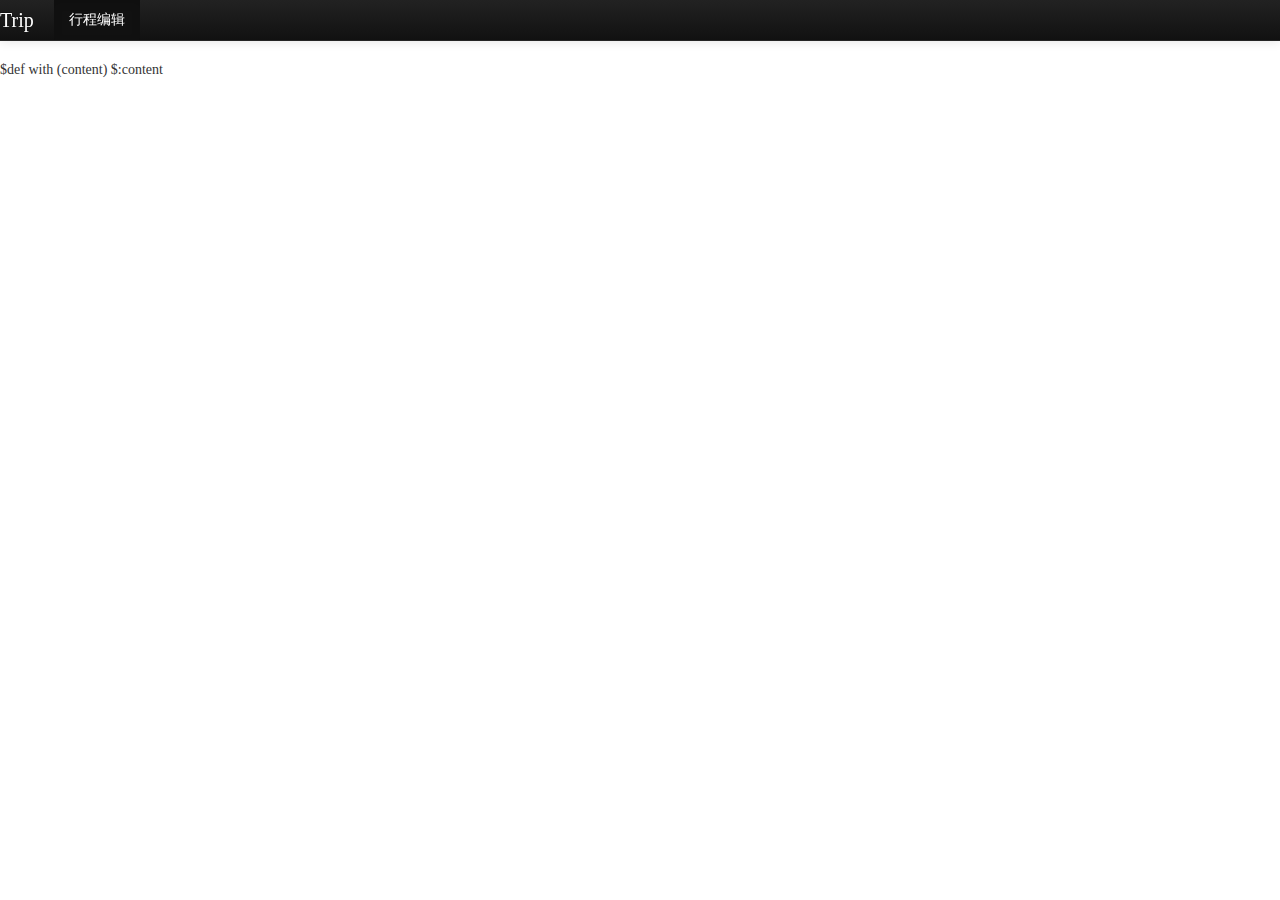
==== templates/layout.html @ 8c16524c "first commit" ====
$def with (content)
<html>
<meta http-equiv="Content-Type" content="text/html; charset=utf-8" />
<meta name="viewport" content="width=device-width, initial-scale=1.0">
<meta name="description" content="stella">
<meta name="author" content="oaksu stella">
<head>
    <title>$content.title </title>
<!--
    <script type="text/javascript" src="http://api.map.baidu.com/api?key=&v=1.1&services=true"></script>
    
-->
<link rel="stylesheet" type="text/css" href="/static/css/bootstrap.css" />

<link rel="stylesheet" type="text/css" href="/static/css/style.css" />
<link href="/static/css/bootstrap-responsive.css" rel="stylesheet">
</head>
<body>
	<div class="navbar navbar-inverse navbar-fixed-top">
      <div class="navbar-inner">
          <button type="button" class="btn btn-navbar" data-toggle="collapse" data-target=".nav-collapse">
            <span class="icon-bar"></span>
            <span class="icon-bar"></span>
            <span class="icon-bar"></span>
          </button>
          <a class="brand" href="/">Trip</a>
          <div class="nav-collapse collapse">
            <ul class="nav">
              <li class="active"><a href="/">行程编辑</a></li>
  
          </div><!--/.nav-collapse -->
        
      </div>
    </div>

$:content
     





<script src="/static/js/lib/jquery.js"></script>
<script src="/static/js/lib/bootstrap.min.js"></script>
<script src="/static/js/app/map.js"></script>
<script src="/static/js/app/route.js"></script>

</body>
</html>
---- static/css/style.css ----
body {
	padding-top: 60px;
	padding-bottom: 40px;
}
#destination {
    height:30px;
    width:100px;
}
/* MARKETING CONTENT
-------------------------------------------------- */

/* Center align the text within the three columns below the carousel */
.marketing .span4 {
  text-align: center;
}
.marketing h2 {
  font-weight: normal;
}
.marketing .span4 p {
  margin-left: 10px;
  margin-right: 10px;
}


.iw_poi_title {color:#CC5522;font-size:14px;font-weight:bold;overflow:hidden;padding-right:13px;white-space:nowrap}
.iw_poi_content {font:12px arial,sans-serif;overflow:visible;padding-top:4px;white-space:-moz-pre-wrap;word-wrap:break-word}

.line-on .line-date {
    background: url("/static/img/day-on.jpg") 8px center no-repeat #22a4e6;
    color: #FFF;
}
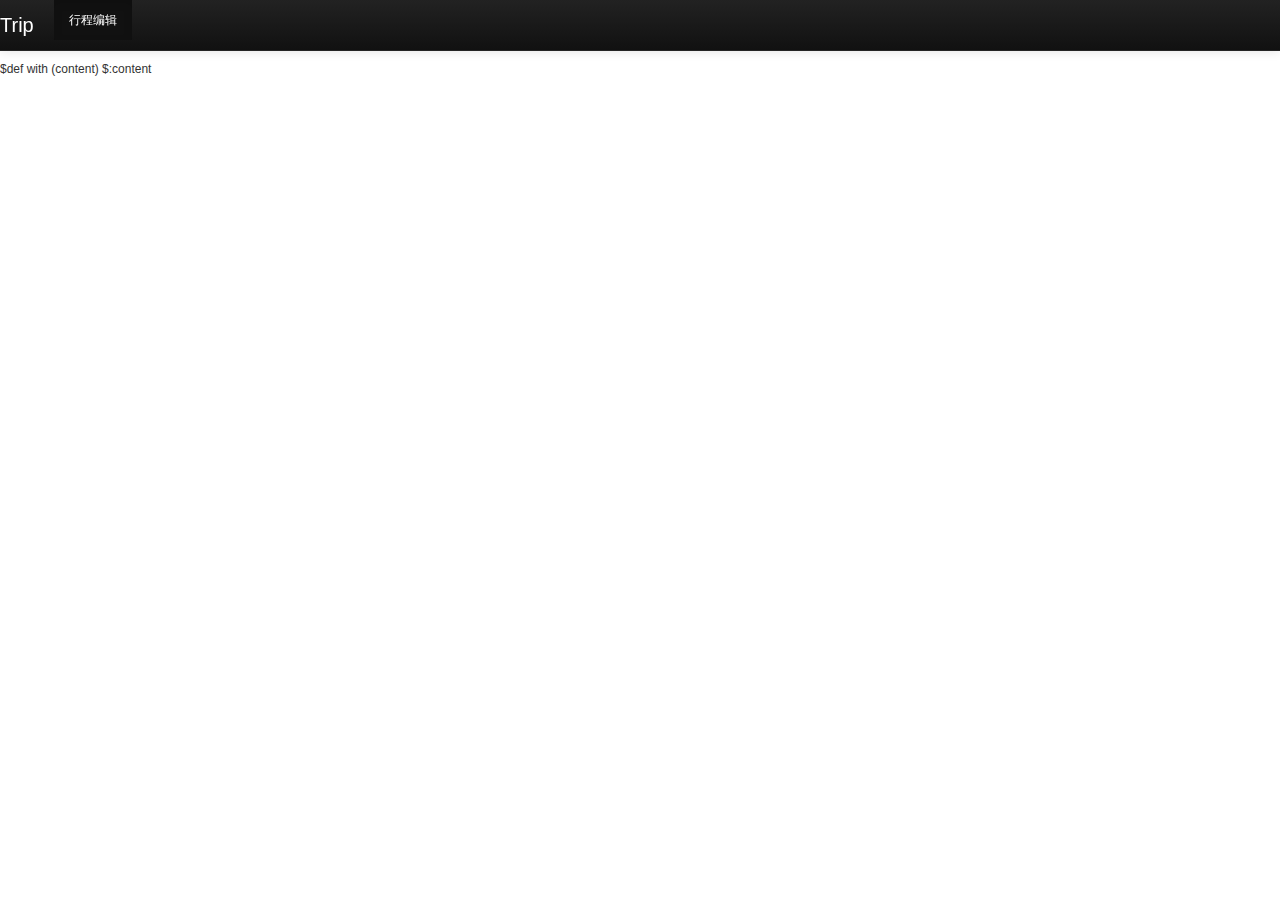
==== commit 2850258f: "update route" ====
--- a/templates/layout.html
+++ b/templates/layout.html
@@ -32,18 +32,13 @@
         
       </div>
     </div>
-
+<script src="/static/js/lib/jquery.js"></script>
+<script src="/static/js/lib/bootstrap.min.js"></script>
+<script src="/static/js/app/map.js"></script>
+<script src="/static/js/app/route.js"></script>
 $:content
      
 
 
-
-
-
-<script src="/static/js/lib/jquery.js"></script>
-<script src="/static/js/lib/bootstrap.min.js"></script>
-<script src="/static/js/app/map.js"></script>
-<script src="/static/js/app/route.js"></script>
-
 </body>
 </html>
--- a/static/css/style.css
+++ b/static/css/style.css
@@ -1,7 +1,9 @@
 body {
 	padding-top: 60px;
 	padding-bottom: 40px;
-}
+    font: 12px/1.5 tahoma,arial,\5b8b\4f53,sans-serif;
+}
+
 #destination {
     height:30px;
     width:100px;
@@ -25,7 +27,369 @@
 .iw_poi_title {color:#CC5522;font-size:14px;font-weight:bold;overflow:hidden;padding-right:13px;white-space:nowrap}
 .iw_poi_content {font:12px arial,sans-serif;overflow:visible;padding-top:4px;white-space:-moz-pre-wrap;word-wrap:break-word}
 
+/* Edit Route Page
+-------------------------------------------------- */
+
+/* Define all the css for edit route page (edit.html) */
+.edit-map-content {
+position: relative;
+overflow: hidden;
+}
+.edit-map-content .mapper-wrapper {
+height: 100%;
+margin-right: 290px;
+position: relative;
+}
+.edit-map-content .lister-wrapper {
+position: absolute;
+top: 0;
+right: 0;
+height: 100%;
+}
+.edit-map-content .lister-wrapper .lister-container {
+padding: 15px 0 0 0;
+width: 290px;
+height: 100%;
+background-color: #f6f6f6;
+border-left: 1px solid #e2e3e3;
+}
+.scene-item {
+border: 1px solid #eaedf1;
+background-color: #fff;
+margin: 0 20px 10px 0;
+position: relative;
+cursor: move;
+}
+.scene-item .scene-info {
+padding: 8px 10px 8px 70px;
+height: 42px;
+}
+.scene-item strong {
+display: block;
+overflow: hidden;
+}
+.scene-item .travel-time {
+line-height: 18px;
+height: 18px;
+color: #999;
+}
+.scene-item .add-to-plan {
+background: #fff url("/static/img/edit-icon_57726864.png") no-repeat 0 -100px;
+height: 29px;
+width: 29px;
+display: block;
+position: absolute;
+top: 14px;
+right: 10px;
+}
+.edit-map-content .lister-wrapper .scene-list {
+margin: 0 10px 10px 20px;
+padding: 5px 0 0 0;
+background-color: #f6f6f6;
+overflow-y: auto;
+overflow-x: hidden;
+position: relative;
+scrollbar-face-color: #d9dbdd;
+scrollbar-arrow-color: #d9dbdd;
+scrollbar-3dlight-color: #fff;
+scrollbar-highlight-color: #edeeef;
+scrollbar-shadow-color: #fff;
+scrollbar-darkshadow-color: #fff;
+scrollbar-track-color: #edeeef;
+scrollbar-base-color: #cdcdcd;
+}
+.side-wrapper {
+width: 340px;
+height: 100%;
+background-color: #fff;
+box-shadow: 0 0 6px #aaa;
+overflow: hidden;
+}
+.edit-plan-content {
+height: 100%;
+overflow: hidden;
+}
+.edit-plan-content .plan-header {
+border-bottom: 1px solid #dddbd8;
+line-height: 40px;
+height: 40px;
+padding: 0 10px 0 20px;
+background-color: #fcfcfc;
+position: relative;
+}
+.edit-plan-content .plan-header h3 {
+color: #333;
+font-size: 16px;
+padding: 0 60px 0 20px;
+display: inline-block;
+}
+.edit-plan-content .plan-list {
+height: 100%;
+overflow-y: auto;
+overflow-x: hidden;
+scrollbar-face-color: #d9dbdd;
+scrollbar-arrow-color: #d9dbdd;
+scrollbar-3dlight-color: #fff;
+scrollbar-highlight-color: #edeeef;
+scrollbar-shadow-color: #fff;
+scrollbar-darkshadow-color: #fff;
+scrollbar-track-color: #edeeef;
+scrollbar-base-color: #cdcdcd;
+}
+.edit-plan-content .path-list {
+margin: 0 20px 0 40px;
+padding-top: 5px;
+min-height: 96px;
+width: 100%;
+overflow-x: hidden;
+}
+
+.edit-plan-content .add-scene-btn {
+border: 1px dashed #cad9e2;
+background: #fff url("/static/img/plan-content-icon_b2f9a877.png") 0 -200px no-repeat;
+height: 48px;
+color: #999;
+padding: 10px 0 10px 80px;
+margin: 0 40px 20px;
+line-height: 24px;
+cursor: pointer;
+}
+.edit-plan-content .add-scene-btn a {
+color: #176de6;
+}
+.edit-plan-content .plan-savers {
+text-align: center;
+line-height: 42px;
+font-size: 16px;
+}
+.edit-plan-content .plan-savers .plan-save-btn {
+color: #333;
+display: inline-block;
+background-color: #f7f8f9;
+border: 1px solid #e1e4e8;
+width: 106px;
+margin-right: 5px;
+text-decoration: none;
+border-radius: 3px;
+background-color: #f7f8f9;
+background-repeat: repeat-x;
+background-image: -moz-linear-gradient(top,#f7f8f9,#f7f8f9);
+background-image: -ms-linear-gradient(top,#f7f8f9,#f7f8f9);
+background-image: -webkit-gradient(linear,left top,left bottom,color-stop(0%,#f7f8f9),color-stop(100%,#f7f8f9));
+background-image: -webkit-linear-gradient(top,#f7f8f9,#f7f8f9);
+background-image: -o-linear-gradient(top,#f7f8f9,#f7f8f9);
+background-image: linear-gradient(top,#f7f8f9,#f7f8f9);
+}
+.edit-plan-content .plan-savers .plan-publish-btn {
+color: #fff;
+display: inline-block;
+background-color: #0cb1f2;
+border: 1px solid #0cb1f2;
+width: 132px;
+text-decoration: none;
+border-radius: 3px;
+background-color: #0caceb;
+background-repeat: repeat-x;
+background-image: -moz-linear-gradient(top,#0cb1f2,#0caceb);
+background-image: -ms-linear-gradient(top,#0cb1f2,#0caceb);
+background-image: -webkit-gradient(linear,left top,left bottom,color-stop(0%,#0cb1f2),color-stop(100%,#0caceb));
+background-image: -webkit-linear-gradient(top,#0cb1f2,#0caceb);
+background-image: -o-linear-gradient(top,#0cb1f2,#0caceb);
+background-image: linear-gradient(top,#0cb1f2,#0caceb);
+}
+
+/* View Route Page
+-------------------------------------------------- */
+
+/* Define all the css for view route page (view.html) */
 .line-on .line-date {
     background: url("/static/img/day-on.jpg") 8px center no-repeat #22a4e6;
     color: #FFF;
 }
+.line-date {
+width: 32px;
+padding-left: 46px;
+}
+
+.line-scene {
+padding-left: 28px;
+background: url("/static/img/line-scene_77d9ce36.png") 5px 3px no-repeat;
+}
+.line-scene-first {
+padding-left: 0;
+background: transparent;
+}
+.timeline {
+width: 100%;
+margin: 57px 0 0 0;
+}
+.datelist-wrap {
+width: 71px;
+height: 1px;
+display: inline;
+float: left;
+z-index: 1;
+}
+.datelist {
+position: relative;
+top: -14px;
+width: 55px;
+overflow: hidden;
+}
+.datelist li.datelist-on {
+background: #f3785f;
+border-radius: 2px;
+}
+.datelist li {
+display: block;
+margin-bottom: 14px;
+}
+.datelist li.datelist-on a {
+color: #fff;
+background: url("/static/img/trips-icon_d27725e0.png") right -200px no-repeat;
+}
+.datelist a {
+display: block;
+height: 26px;
+padding: 0 14px 0 8px;
+font: normal 18px "华文细黑","微软雅黑","宋体";
+line-height: 26px;
+}
+.itemlist {
+display: inline;
+float: left;
+border-left: 2px solid #eaedf1;
+margin-bottom: 100px;
+position: relative;
+}
+.datewrap-on {
+background: url("/static/img/trips-icon_d27725e0.png") 0 -100px no-repeat;
+}
+.datewrap-first {
+top: -17px;
+margin: 0;
+}
+.datewrap {
+height: 34px;
+padding: 0 0 0 41px;
+position: relative;
+left: -13px;
+margin: 40px 0 17px 0;
+background: url("/static/img/trips-icon_d27725e0.png") 0 -150px no-repeat;
+}
+.itemwrap {
+width: 874px;
+border: 1px solid #ecebeb;
+margin: 0 0 0 26px;
+position: relative;
+margin-bottom: 30px;
+}
+.item-header {
+height: 50px;
+padding-left: 20px;
+font: normal 20px "微软雅黑","宋体";
+line-height: 50px;
+position: relative;
+background: #fbfbfb;
+}
+.item-name {
+display: inline;
+float: left;
+}
+.itemwrap .item-header a {
+color: #333;
+}
+.item-body {
+padding: 30px 45px 30px 20px;
+border-bottom: 1px solid #ecebeb;
+}
+.album {
+display: inline;
+float: left;
+width: 160px;
+height: 120px;
+position: relative;
+overflow: hidden;
+}
+.detail {
+display: inline;
+float: left;
+width: 649px;
+}
+.dname {
+display: inline;
+float: left;
+width: 90px;
+padding-right: 15px;
+margin-bottom: 10px;
+text-align: right;
+background: url("/static/img/view-trip-icon_bb21f8e9.png") right -294px no-repeat;
+}
+.dcon {
+display: inline;
+float: left;
+width: 534px;
+margin: 0 0 10px 10px;
+word-break: break-all;
+}
+.expand {
+display: block;
+margin: 10px auto;
+width: 22px;
+height: 14px;
+background: url("/static/img/view-trip-icon_bb21f8e9.png") center -150px no-repeat;
+cursor: pointer;
+}
+.itemlist .scene-path {
+border-left: 2px solid #eaedf1;
+position: relative;
+margin-left: 40px;
+padding-left: 20px;
+line-height: 42px;
+color: #999;
+margin-top: -30px;
+}
+.itemlist .scene-path .traffic-type {
+position: absolute;
+top: 8px;
+left: -14px;
+display: block;
+height: 26px;
+width: 26px;
+border-radius: 10px;
+background: url("/static/img/traffic-icon_445d20a5.png") no-repeat -60px 0;
+}
+.item-footer {
+padding: 10px 20px;
+min-height: 20px;
+_height: 20px;
+background: #fbfbfb;
+color: #666;
+}
+.J-edit-remark {
+cursor: pointer;
+}
+.item-footer i {
+display: -moz-inline-box;
+-moz-box-orient: vertical;
+display: inline-block;
+vertical-align: middle;
+width: 16px;
+height: 16px;
+text-indent: -9999px;
+}
+.item-footer i.remark-edit-ico {
+background: url("/static/img/view-trip-icon_bb21f8e9.png") 0 0 no-repeat;
+}
+.endwrap {
+width: 30px;
+height: 20px;
+text-align: center;
+padding-top: 18px;
+font: normal 14px "华文细黑","微软雅黑","宋体";
+line-height: 20px;
+position: absolute;
+left: -15px;
+bottom: -43px;
+background: url("/static/img/trips-icon_d27725e0.png") -41px -193px no-repeat;
+}
